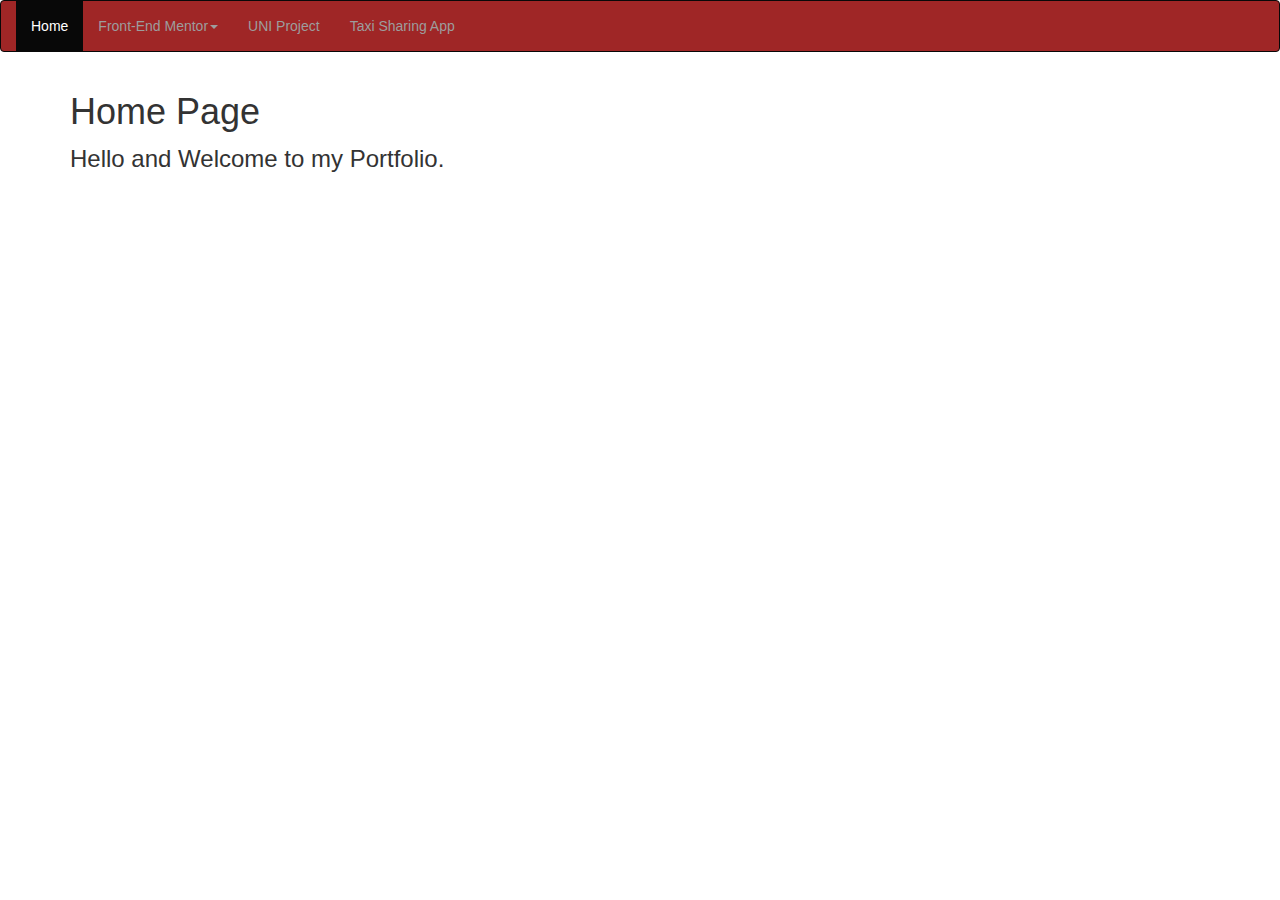
==== index.html @ 1f0da8ab "see if this works..." ====
<!DOCTYPE html>
<html lang="en">
<head>
  <title>Los Muchas</title>
  <meta charset="utf-8">
  <meta name="viewport" content="width=device-width, initial-scale=1">
  <link rel="stylesheet" href="https://maxcdn.bootstrapcdn.com/bootstrap/3.4.1/css/bootstrap.min.css">
  <link rel="stylesheet" href="https://dev-1113.github.io/merlin/style.css">
  <script src="https://ajax.googleapis.com/ajax/libs/jquery/3.6.4/jquery.min.js"></script>
  <script src="https://maxcdn.bootstrapcdn.com/bootstrap/3.4.1/js/bootstrap.min.js"></script>
</head>
<body>
<script src="https://dev-1113.github.io/merlin/nav.js"></script>
<div class="container">
  <h1>Home Page</h1>
    <div class="welcome">
      Hello and Welcome to my Portfolio.
    </div>
</div>
</body>
</html>
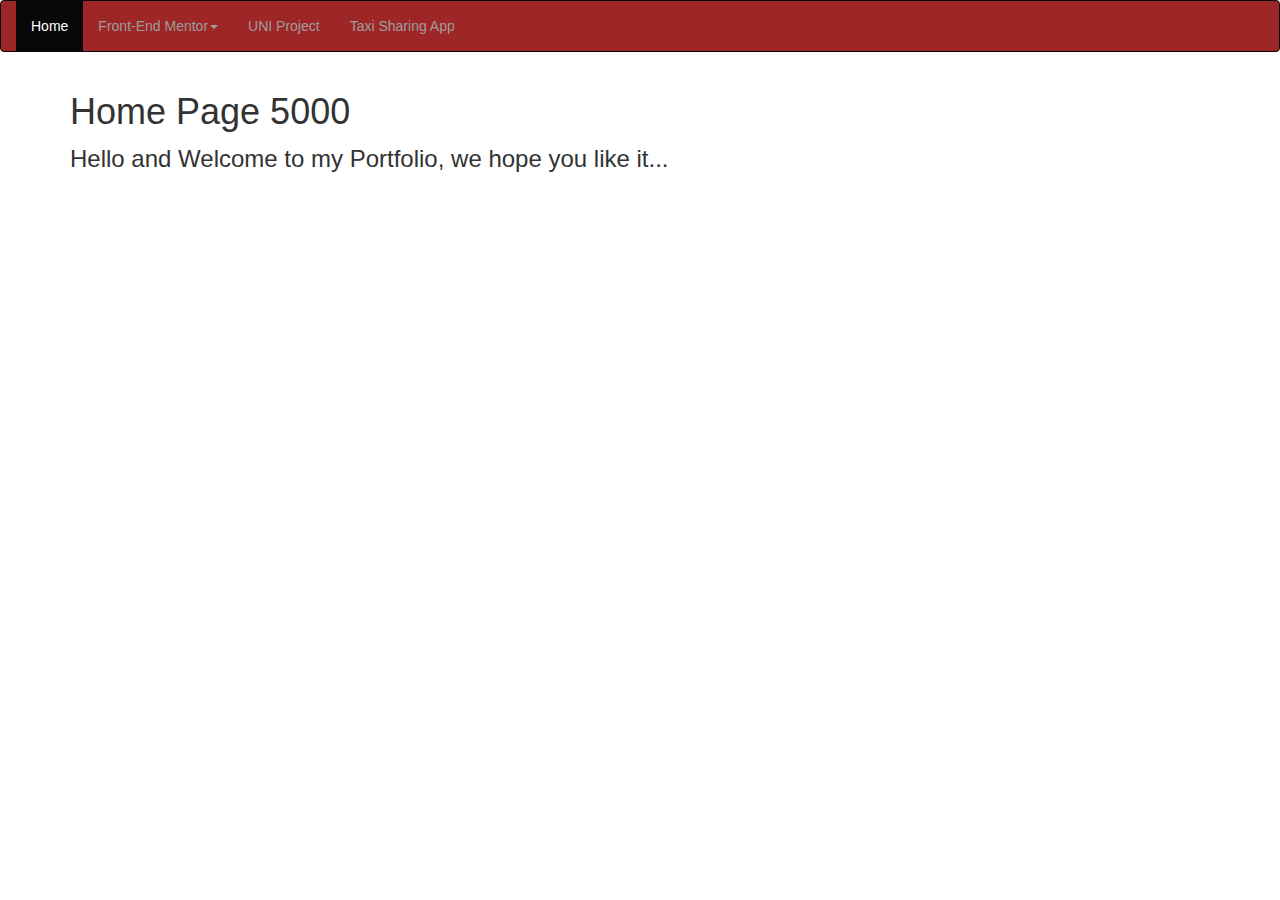
==== commit f21a4006: "changed 2 pages v1.1 underway..." ====
--- a/index.html
+++ b/index.html
@@ -12,9 +12,9 @@
 <body>
 <script src="https://dev-1113.github.io/merlin/nav.js"></script>
 <div class="container">
-  <h1>Home Page</h1>
+  <h1>Home Page 5000</h1>
     <div class="welcome">
-      Hello and Welcome to my Portfolio.
+      Hello and Welcome to my Portfolio, we hope you like it...
     </div>
 </div>
 </body>
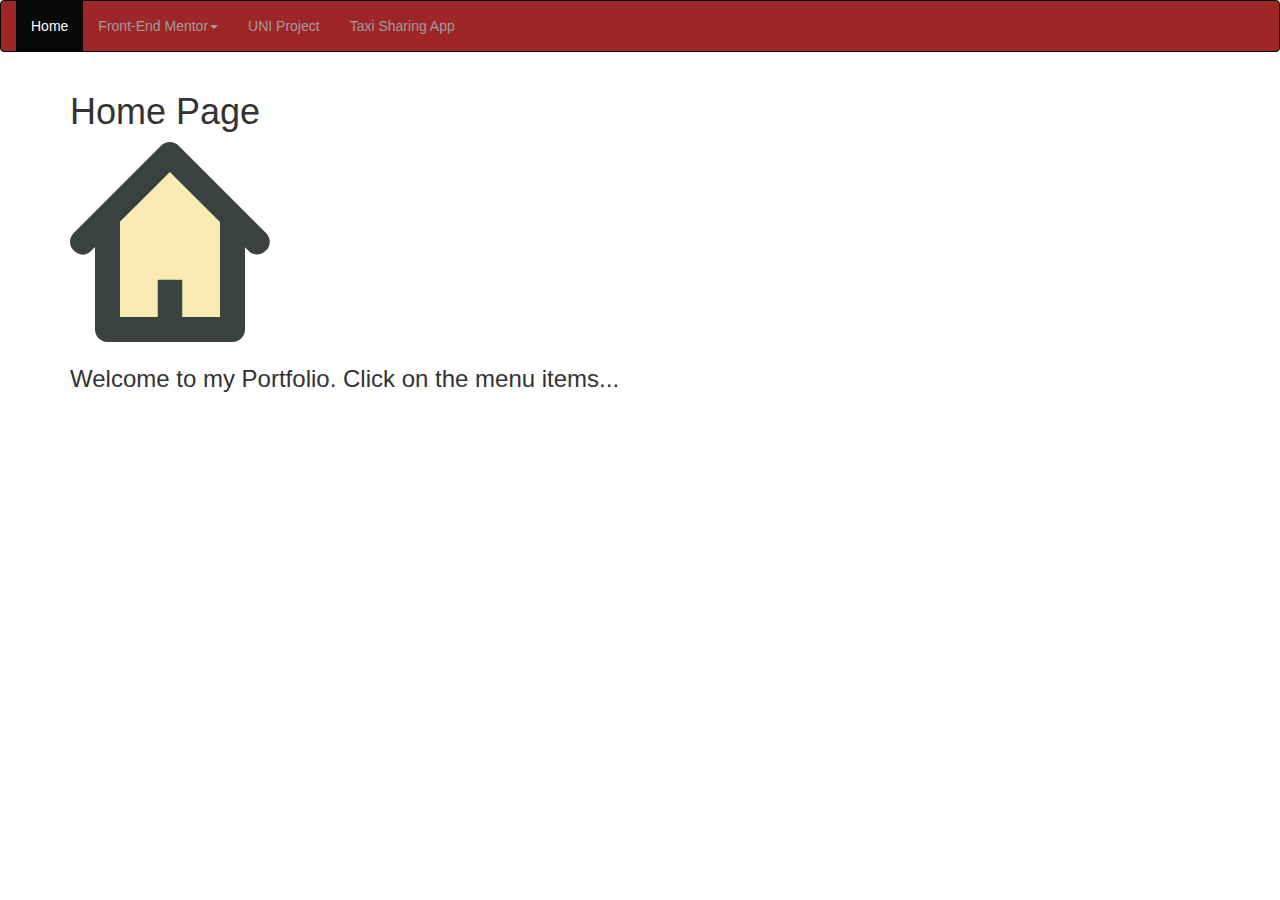
==== commit eaaf48ee: "version 1.11" ====
--- a/index.html
+++ b/index.html
@@ -5,16 +5,17 @@
   <meta charset="utf-8">
   <meta name="viewport" content="width=device-width, initial-scale=1">
   <link rel="stylesheet" href="https://maxcdn.bootstrapcdn.com/bootstrap/3.4.1/css/bootstrap.min.css">
-  <link rel="stylesheet" href="https://dev-1113.github.io/merlin/style.css">
+  <link rel="stylesheet" href="style.css">
   <script src="https://ajax.googleapis.com/ajax/libs/jquery/3.6.4/jquery.min.js"></script>
   <script src="https://maxcdn.bootstrapcdn.com/bootstrap/3.4.1/js/bootstrap.min.js"></script>
 </head>
 <body>
 <script src="https://dev-1113.github.io/merlin/nav.js"></script>
 <div class="container">
-  <h1>Home Page 5000</h1>
+  <h1>Home Page</h1>
+    <img src="house-svgrepo-com.svg" alt="Picture of a house"><br><br>
     <div class="welcome">
-      Hello and Welcome to my Portfolio, we hope you like it...
+      Welcome to my Portfolio. Click on the menu items...
     </div>
 </div>
 </body>
--- a/style.css
+++ b/style.css
@@ -0,0 +1,12 @@
+.navbar-inverse {
+    background-color: #9f2626;
+    border-color: #080808;
+}
+
+img {
+    height: 200px;
+}
+
+.welcome {
+    font-size: 24px;
+}
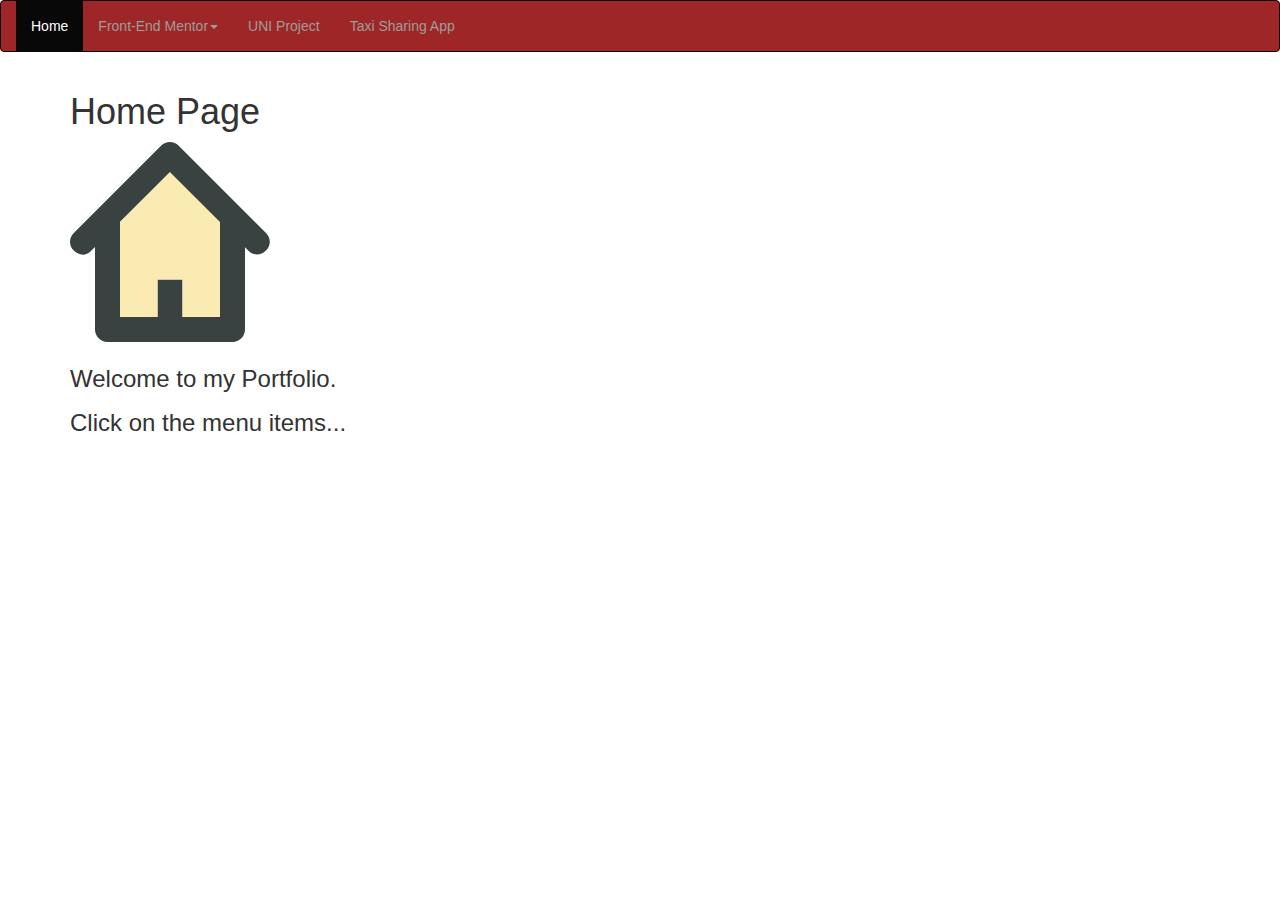
==== commit 738954de: "Added four more component projects" ====
--- a/index.html
+++ b/index.html
@@ -15,7 +15,8 @@
   <h1>Home Page</h1>
     <img src="house-svgrepo-com.svg" alt="Picture of a house"><br><br>
     <div class="welcome">
-      Welcome to my Portfolio. Click on the menu items...
+      <p>Welcome to my Portfolio.</p>
+      <p>Click on the menu items...</p>
     </div>
 </div>
 </body>
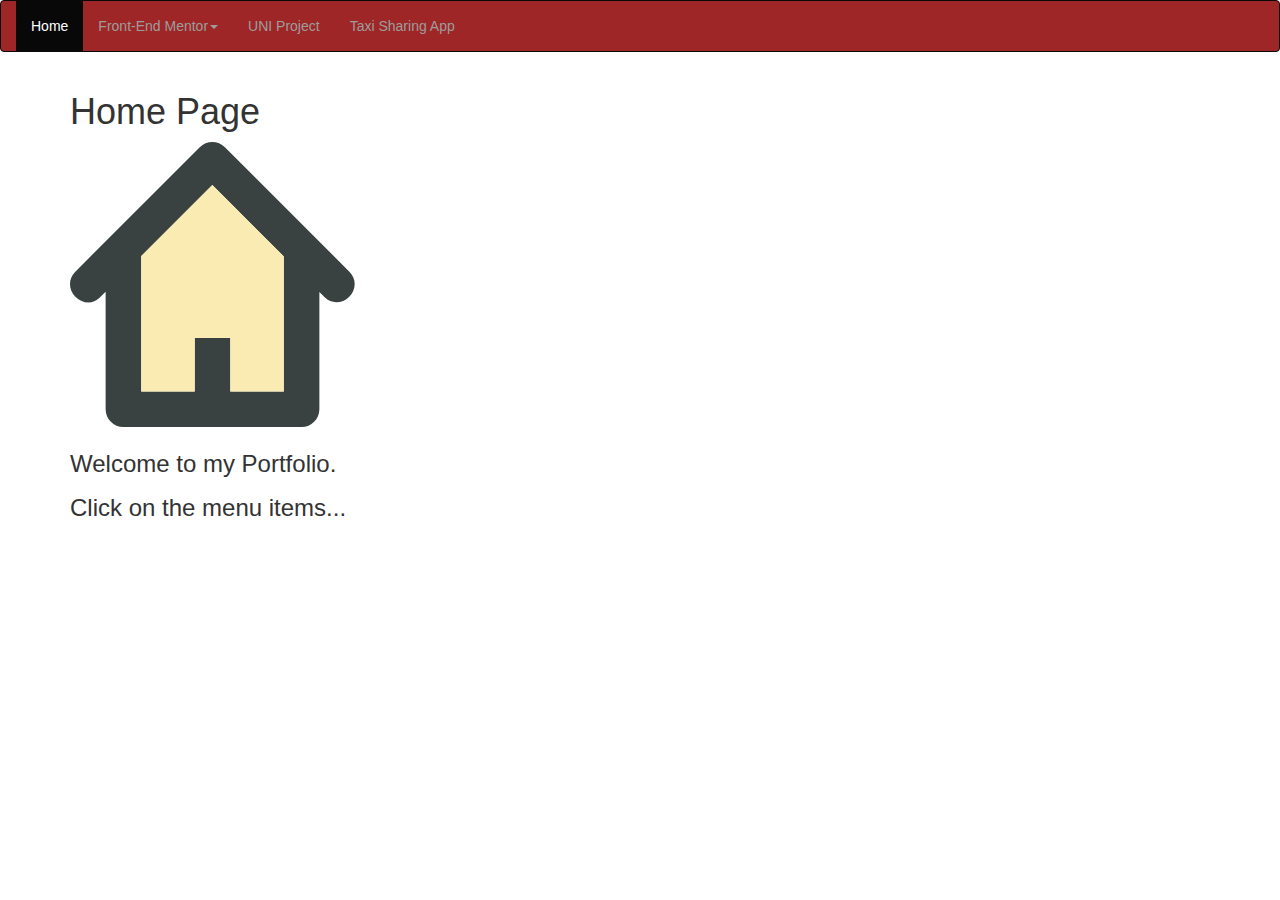
==== commit aa3b9575: "implemented project page" ====
--- a/index.html
+++ b/index.html
@@ -1,7 +1,7 @@
 <!DOCTYPE html>
 <html lang="en">
 <head>
-  <title>Los Muchas</title>
+  <title>Portfolio</title>
   <meta charset="utf-8">
   <meta name="viewport" content="width=device-width, initial-scale=1">
   <link rel="stylesheet" href="https://maxcdn.bootstrapcdn.com/bootstrap/3.4.1/css/bootstrap.min.css">
@@ -13,7 +13,7 @@
 <script src="https://dev-1113.github.io/merlin/nav.js"></script>
 <div class="container">
   <h1>Home Page</h1>
-    <img src="house-svgrepo-com.svg" alt="Picture of a house"><br><br>
+    <img src="house-svgrepo-com.svg" class="home" alt="Picture of a house"><br><br>
     <div class="welcome">
       <p>Welcome to my Portfolio.</p>
       <p>Click on the menu items...</p>
--- a/style.css
+++ b/style.css
@@ -3,10 +3,28 @@
     border-color: #080808;
 }
 
-img {
-    height: 200px;
+img.home {
+    width: 25%;
+    height: auto;
 }
 
 .welcome {
     font-size: 24px;
 }
+
+.project_container {
+    display: grid;
+    grid-template-columns: 10% 80% 10%;
+    align-items: center;
+    justify-items: center;
+    text-align: center; 
+}
+
+.project_center {
+    grid-column: 2;
+}
+
+img.golfshop {
+    width: 100%;
+    height: auto;   
+}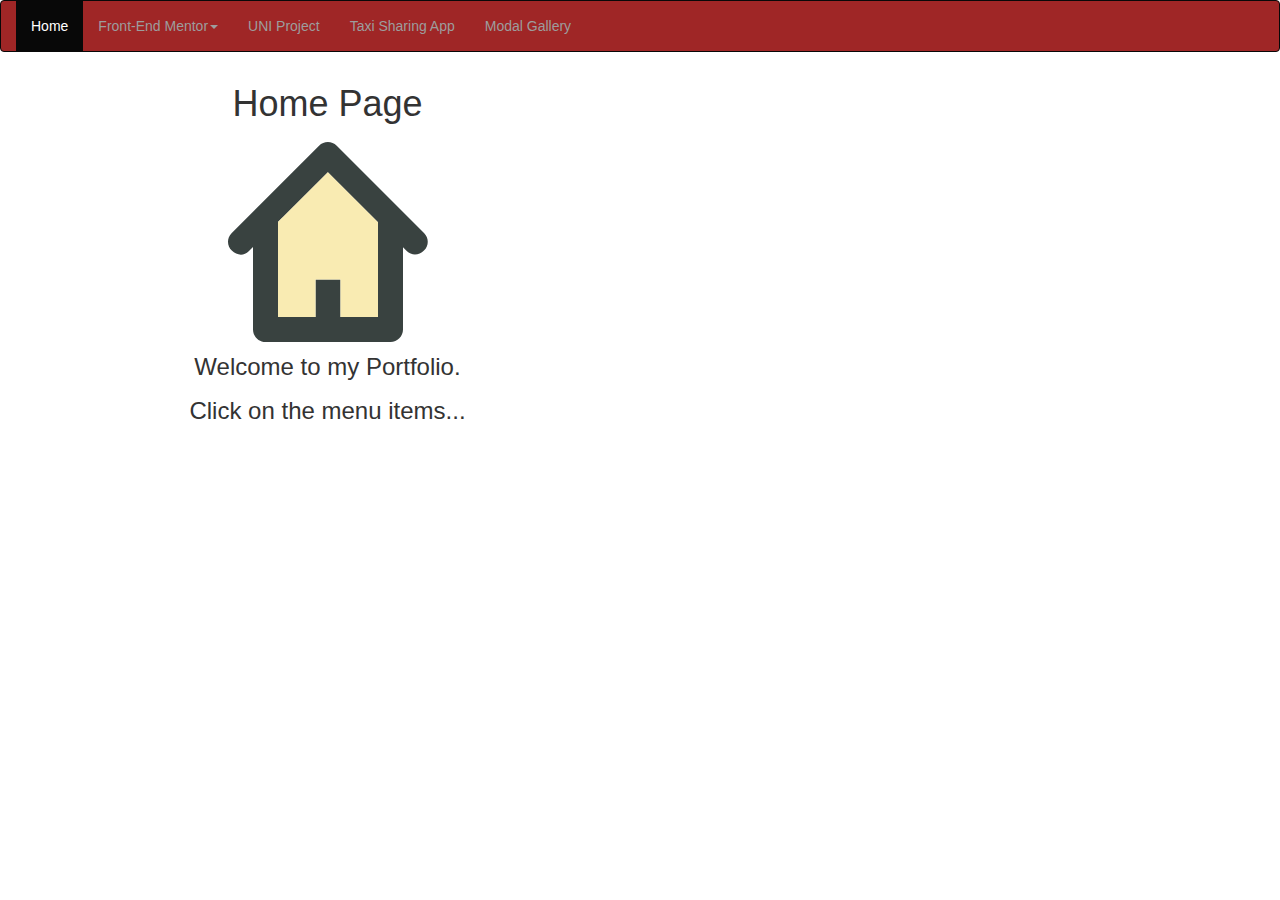
==== commit 8517ef55: "version 1.3" ====
--- a/index.html
+++ b/index.html
@@ -12,12 +12,12 @@
 <body>
 <script src="https://dev-1113.github.io/merlin/nav.js"></script>
 <div class="container">
-  <h1>Home Page</h1>
-    <img src="house-svgrepo-com.svg" class="home" alt="Picture of a house"><br><br>
+    <h1>Home Page</h1>
+    <img src="house-svgrepo-com.svg" class="home" alt="Picture of a house">
     <div class="welcome">
-      <p>Welcome to my Portfolio.</p>
-      <p>Click on the menu items...</p>
+        <p>Welcome to my Portfolio.</p>
+        <p>Click on the menu items...</p>
     </div>
 </div>
 </body>
-</html>
+</html>--- a/style.css
+++ b/style.css
@@ -3,12 +3,39 @@
     border-color: #080808;
 }
 
-img.home {
-    width: 25%;
+.container {
+    width: 100%;
+    display: grid;
+    grid-template-columns: 50% 50%;
+    grid-template-rows: 15% 65% 20%;
+    align-items: center;
+    justify-items: center;
+    text-align: center; 
+}
+
+.container::before {
+    content: none;
+} 
+
+.container::after {
+    content: none;
+} 
+
+.container h1 {
+    grid-column: 1;
+    grid-row: 1;
+}
+
+img {
+    grid-column: 1;
+    grid-row: 2;
+    max-width: 200px;
     height: auto;
 }
 
 .welcome {
+    grid-column: 1;
+    grid-row: 3;
     font-size: 24px;
 }
 
@@ -25,6 +52,20 @@
 }
 
 img.golfshop {
+    max-width: 100%;
+    height: auto;   
+}
+
+@media screen and (max-width: 375px) {
+
+.container {
     width: 100%;
-    height: auto;   
+    display: grid;
+    grid-template-columns: 1fr;
+    grid-template-rows: 15% 65% 20%;
+    align-items: center;
+    justify-items: center;
+    text-align: center; 
+}
+
 }